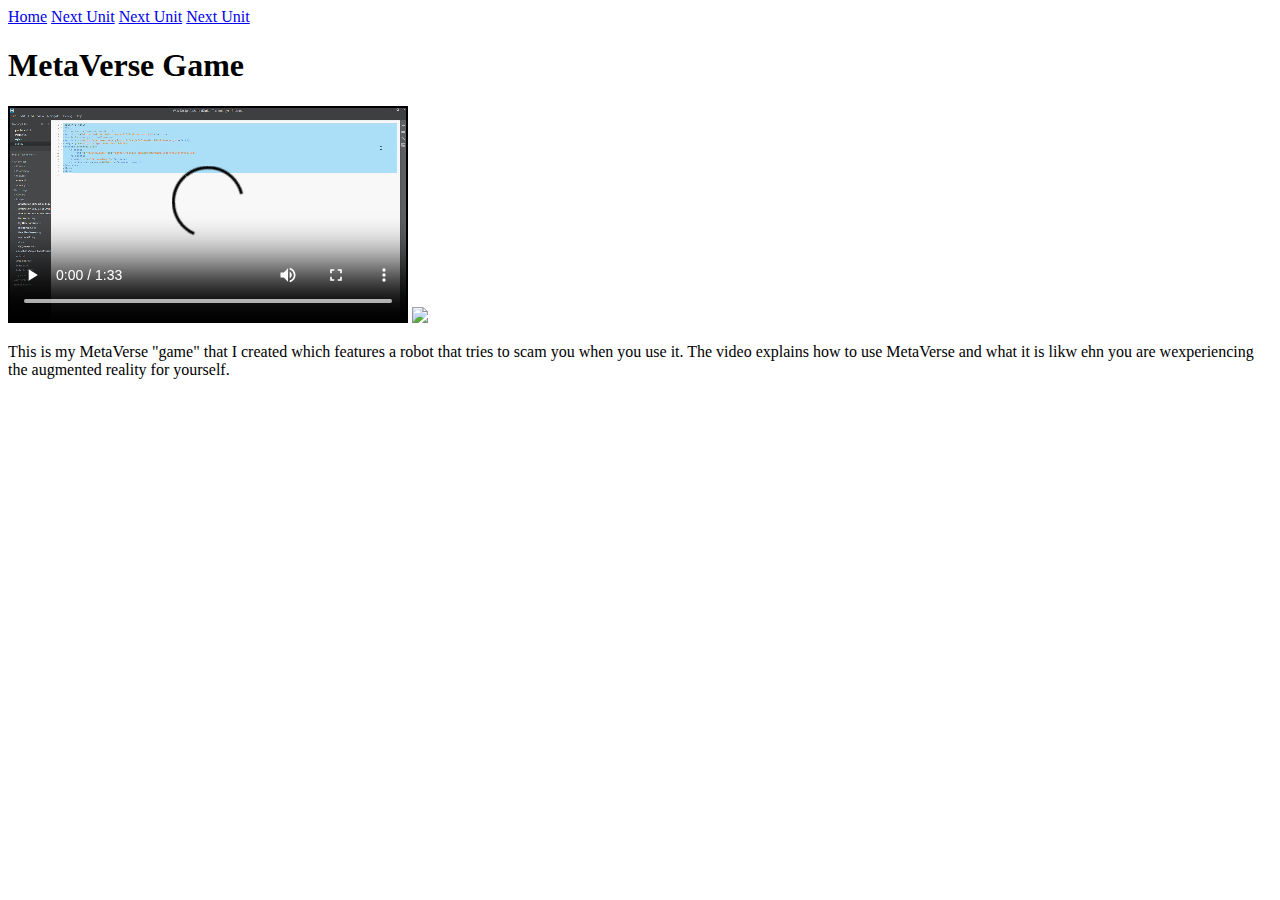
==== graphics.html @ ff107247 "Rename index.html to graphics.html" ====
<!DOCTYPE html>
<html lang="">

<head>
    <meta charset="utf-8">
    <meta name="viewport" content="width=device-width, initial-scale=1.0">
    

<head>
   <div class="topnav">
        <a class="active" href="graphics.html">Home</a>
        <a href="index.html">Next Unit</a>
        <a href="#contact">Next Unit</a>
        <a href="#about">Next Unit</a>
</div>
        
        
<title>
    
    INVALID TITLE


    </title>
    <link href="style.css" rel="stylesheet">
    

<body>
    <h1>MetaVerse Game</h1>
    
    <div>

<video width="400" controls>

  <source src="videos/HiroMarker.mp4" type="video/mp4">

        </video>

        <img src="images/New%20MetaVerse.png" 400px>

    </div>
    <div>
            <p> This is my MetaVerse "game" that I created which features a robot that tries to scam you when you use it. The video explains how to use MetaVerse and what it is likw ehn you are wexperiencing the augmented reality for yourself.
        
        
        
        </p>
    </div>
</body>
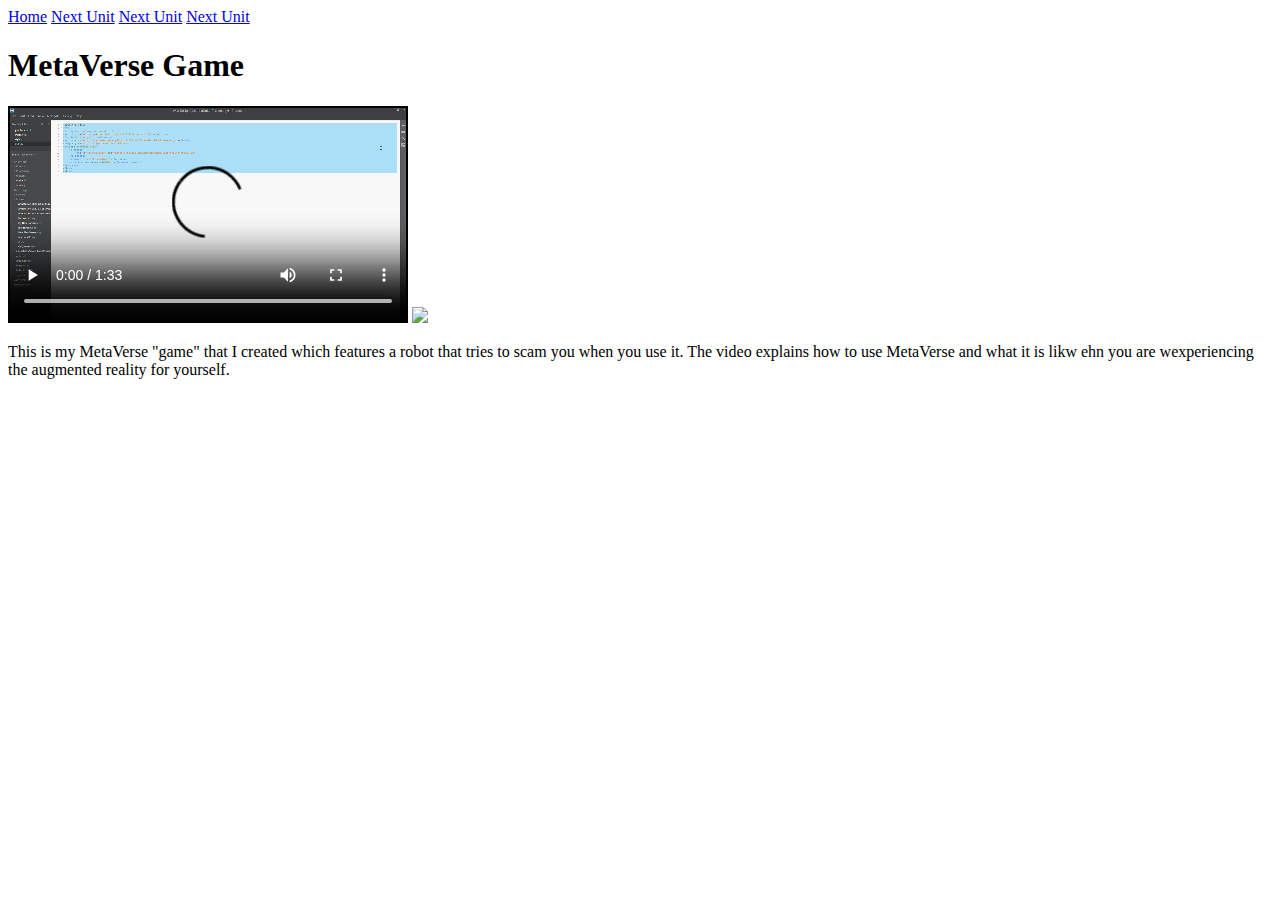
==== commit 46af40ff: "Add files via upload" ====
--- a/graphics.html
+++ b/graphics.html
@@ -8,8 +8,8 @@
 
 <head>
    <div class="topnav">
-        <a class="active" href="graphics.html">Home</a>
-        <a href="index.html">Next Unit</a>
+        <a class="active" href="index.html">Home</a>
+        <a href="#later">Next Unit</a>
         <a href="#contact">Next Unit</a>
         <a href="#about">Next Unit</a>
 </div>
@@ -46,4 +46,4 @@
         </p>
     </div>
 </body>
-    
+    